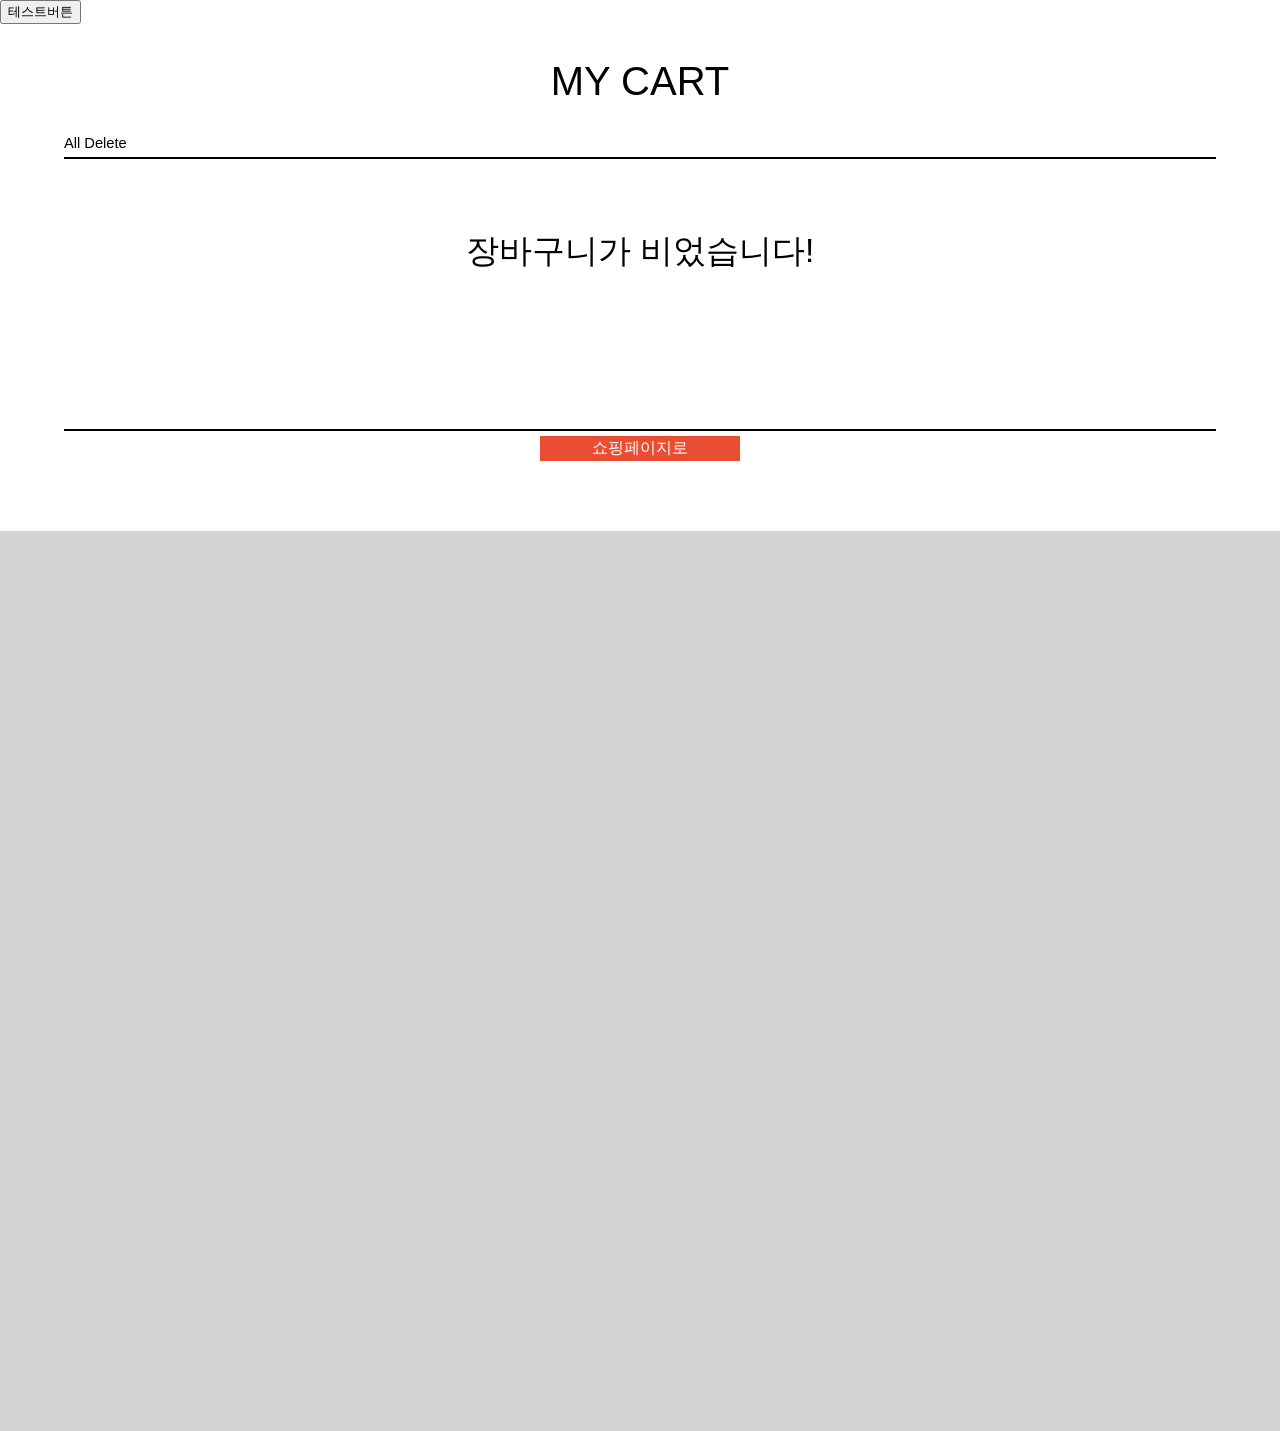
==== src/views/cart/index.html @ ee323b98 "." ====
<!DOCTYPE html>
<html lang="ko">
<head>
  <meta charset="UTF-8">
  <meta http-equiv="X-UA-Compatible" content="IE=edge">
  <meta name="viewport" content="width=device-width, initial-scale=1.0">
  <link rel="stylesheet" href="cart_style.css">
  <link href="https://hangeul.pstatic.net/hangeul_static/css/nanum-square.css" rel="stylesheet">
  <script defer src="cart_srcript.js"></script>
  <title>Document</title>
</head>
<body>

  <!-- 공통 -->
  <header><button class="btn">테스트버튼
  </button></header>

  <main>
    <header class="cart__header">
      <div class="cart__title">MY CART</div>
      <button class="btn__default all__del" id="all__delete"> All Delete</button>
    </header>
    <!-- 카트가 비어있을 때(기본값) -->
    <section class="cart__detail__empty" id="cart__empty">
      <div class="cart__body__empty">
         장바구니가 비었습니다!
      </div>
      <div class="cart__footer__empty">
        <button class="shopping__page__btn empty__btn btn__default">쇼핑페이지로</button>
      </div>
    </section>

    <!-- 카트 안에 물건이 있을 때 -->
    <section class="cart__detail">
      <div id="cart__have__product">
        <!-- 삽입되어야하는 부분 -->
        <!-- <div class="cart__product__list"> -->
          <!-- <div class="list__img__block"> -->
            <!-- <a href="#none"><img id="product__img" src="" alt="sss"></a> -->
          <!-- </div> -->
          <!-- <div class="list__name__block"> -->
            <!-- 상품정보 파트 -->
            <!-- <span id="product__name">product name</span> -->
            <!-- <button class="btn__defalut" id="select__delete"> Delete</button> -->
          <!-- </div> -->
          <!-- <div class="list__info__block"> -->
            <!-- 수량 및 가격 -->
            <!-- <div class="product__quan"> -->
              <!-- <span>수량:</span> -->
              <!-- <button class="btn__default" id="minus__btn">-</button> -->
              <!-- <span id="quan__num">1</span> -->
              <!-- <button class="btn__default" id="plus__btn">+</button> -->
            <!-- </div> -->
            <!-- <div class="product__price"> -->
              <!-- <span>가격</span> -->
              <!-- <span id="product__price__num">20,000</span> -->
            <!-- </div> -->
          <!-- </div> -->
        <!-- </div> -->
        <!-- 요까지 -->
      </div>
        
        <div class="cart__order__list">
          <div class="blank"></div>

          <div class="list__total">
            
            <div class="total__price__block">
              <div class="order__price">
                <span>가격:</span>
                <span id="order__price__num"></span>  
              </div>
                
              <div id="deli__price">
                <span>배송비:</span>
                <span id="deli__price__num"> 2,500</span>
              </div>
            
              <div class="total__price__line"></div>
              <div class="total__price__text">
                <span>총합:</span>
                <span id="total__price__num"></span>
              </div>
              <div class="total__price__line"></div>
            </div>

            <div class="cart__footer">
              <button class="order__page__btn btn__default">결제페이지로</button>
              <button class="shopping__page__btn btn__default">메인페이지로</button>
            </div>

          </div>

        </div>       
          

    </section>


  </main>
  <!-- 공통 -->
  <footer></footer>
  
</body>
</html>
---- src/views/cart/cart_style.css ----
@import "/public/css/main.css";

*{/* 폰트적용 */
  font-family: 'Nanum Square', sans-serif;
}
a{
  text-decoration: none;
  color: #000;
}
.display__none{
  display: none;
}

.btn__default{
  border-radius: 0;
  border: none;
  cursor: pointer;
  background-color: rgba(0, 0, 0, 0);
}

html, body{
  margin: 0;
  width: 100%;
  height: 100%;
  box-sizing: border-box;
}
/* 상품이 없을때(empty)있을 때를 구분 */
/* 공통 */

main{
  margin: 0 5%;
}
footer{
  height: 100%;
  background-color: lightgrey;
}
.cart__header{
  margin: 35px 0 0 0;
  height: 100%;
  font-size: 30pt;
  text-align: center;
  border-bottom: solid 2px #000;
}
.cart__title{
  margin-bottom: 30px;
}


/* 비었을 때(기본값) */
.cart__detail__empty{
  text-align: center;
}
.cart__body__empty{
  height: 200px;
  font-size: 25pt;
  padding-top: 70px;
}
.cart__footer__empty{
  height: 100px;
  border-top: solid 2px #000;
}
.empty__btn{
  color: #fff;
  font-weight: 200;
  background-color: #E94E33;
  height: 25px;
  width: 200px;

  margin-top: 20px;

}

/* 상품이 존재할 때 */
.all__del{
  display: block;
  width: 200px;
  margin: 0 0 5px 0;
  text-align: left;
  padding-left: 0;
  font-size: 11pt;
}
.cart__detail{
  height: 100%;
}
.cart__product__list{
  height:150px; 
  display: flex;
  flex-direction: row;
  margin-top: 20px;
  /* background-color: #E94E33; */
}
.list__img__block{
  width: 20%;
}
.list__img__block > a> img{
  margin-left: 10px;
  width: 130px;
  object-fit: scale-down;
}
.list__name__block{
  width: 55%;
  display: flex;
  flex-direction: column;
}
.product__name__text{
  font-size: 20pt;
  margin-bottom: 60px;
}
.sel__del{
  width: 50px;
  align-items: flex-start;
  
  margin-left: 0;
}
.list__info__block{
  width: 25%;
  margin-top: 5px;

}
.product__quan{
  margin-bottom: 30px;
}
.quan__input{
  cursor: default;
  display: inline;
  width: 30px;
  text-align: center;
  border: none;
}
.minusbtn , .plusbtn{
  font-size: 15pt;
}

.cart__order__list{
  border-top: solid 2px #000;
  height: 150px;
  display: flex;
  flex-direction: row;
  
}
.blank{
  height: 100%;
  width: 75%;
}
.list__total{
  width: 25%;
}
.total__price__block{
  display: flex;
  flex-direction: column;
  padding-top: 15px;
}
.order__price{
  margin-bottom: 10px;
}
.total__price__line{
  margin: 8px 0;
  border: solid 1px #000 ;
}
.total__price__text{
  font-size: 20pt;
  margin: 10px 0;
}
.cart__footer{
  height: 100%;
  display: flex;
  flex-direction: column;
}
.order__page__btn, .shopping__page__btn{
  margin: 5px 0;
  font-size: 12pt;
  background-color: #E94E33;
  color: #fff;
}
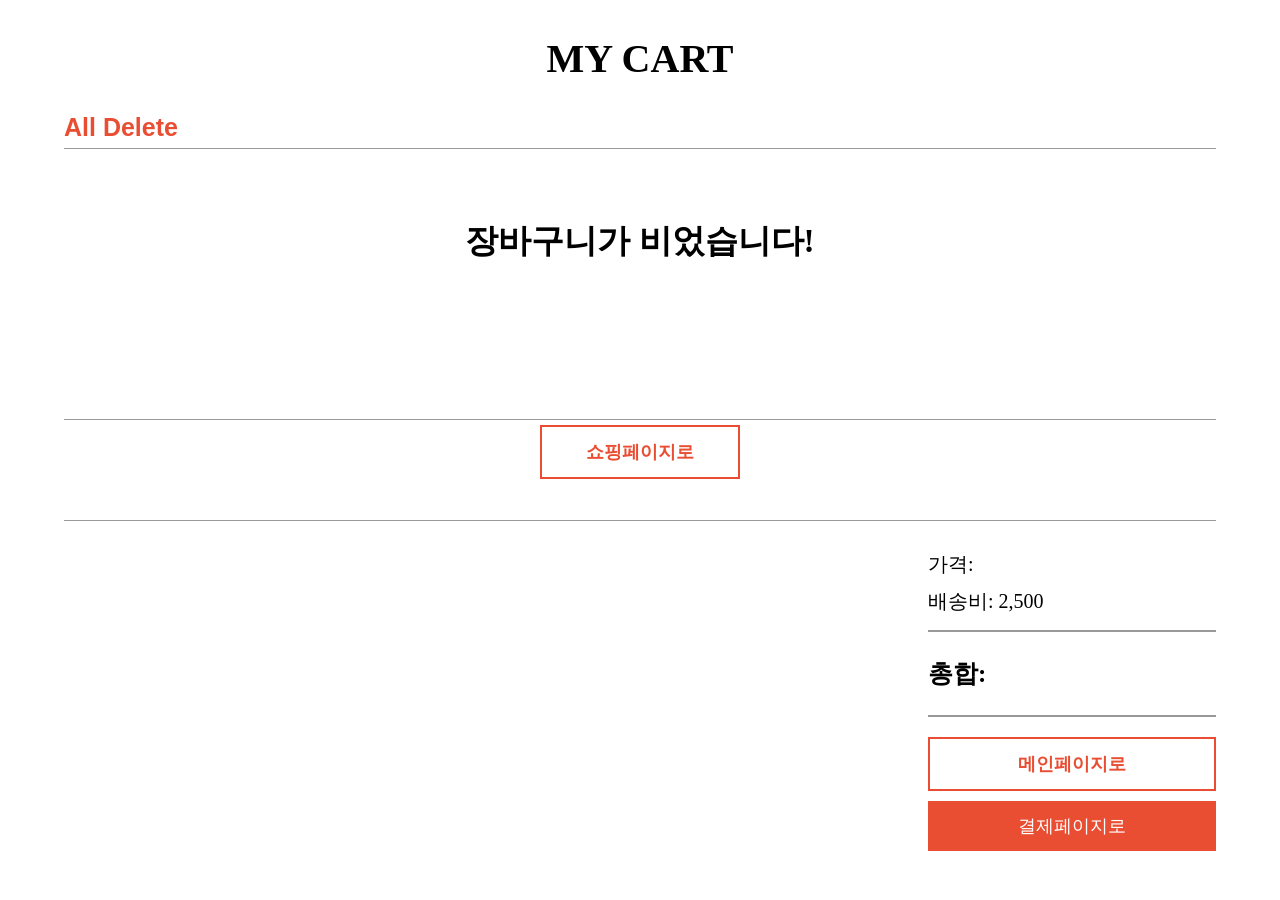
==== commit 5586d4c0: "문진님꺼 받아옴" ====
--- a/src/views/cart/index.html
+++ b/src/views/cart/index.html
@@ -6,16 +6,17 @@
   <meta name="viewport" content="width=device-width, initial-scale=1.0">
   <link rel="stylesheet" href="cart_style.css">
   <link href="https://hangeul.pstatic.net/hangeul_static/css/nanum-square.css" rel="stylesheet">
-  <script defer src="cart_srcript.js"></script>
-  <title>Document</title>
+  <script defer src="cart_srcript.js" type="module"></script>
+  <title>WorldMarket</title>
 </head>
 <body>
 
   <!-- 공통 -->
-  <header><button class="btn">테스트버튼
-  </button></header>
+  <!-- <header><button class="btn">테스트버튼
+  </button></header> -->
 
   <main>
+    <main-cotainer class="main-cotainer">
     <header class="cart__header">
       <div class="cart__title">MY CART</div>
       <button class="btn__default all__del" id="all__delete"> All Delete</button>
@@ -85,8 +86,8 @@
             </div>
 
             <div class="cart__footer">
+              <button class="shopping__page__btn btn__default">메인페이지로</button>
               <button class="order__page__btn btn__default">결제페이지로</button>
-              <button class="shopping__page__btn btn__default">메인페이지로</button>
             </div>
 
           </div>
@@ -95,11 +96,12 @@
           
 
     </section>
+  </main-cotainer>
 
-
+    
+  
   </main>
   <!-- 공통 -->
   <footer></footer>
-  
 </body>
 </html>
--- a/src/views/cart/cart_style.css
+++ b/src/views/cart/cart_style.css
@@ -1,8 +1,9 @@
 @import "/public/css/main.css";
 
-*{/* 폰트적용 */
+/* *{폰트적용
   font-family: 'Nanum Square', sans-serif;
-}
+} */
+
 a{
   text-decoration: none;
   color: #000;
@@ -12,6 +13,9 @@
 }
 
 .btn__default{
+  margin: 0 10px;
+  font-size: 30px;
+  font-weight: 700;
   border-radius: 0;
   border: none;
   cursor: pointer;
@@ -21,28 +25,35 @@
 html, body{
   margin: 0;
   width: 100%;
-  height: 100%;
+  
   box-sizing: border-box;
 }
 /* 상품이 없을때(empty)있을 때를 구분 */
 /* 공통 */
 
 main{
+  
+  height: 75%;
+  display: block;
+}
+
+.main-cotainer {
+  display: flex;
+  flex-direction: column;
   margin: 0 5%;
-}
-footer{
-  height: 100%;
-  background-color: lightgrey;
-}
+  
+}
+
 .cart__header{
   margin: 35px 0 0 0;
-  height: 100%;
+  
   font-size: 30pt;
   text-align: center;
-  border-bottom: solid 2px #000;
+  border-bottom: solid 1px #999999;
 }
 .cart__title{
   margin-bottom: 30px;
+  font-weight: 700;
 }
 
 
@@ -54,20 +65,21 @@
   height: 200px;
   font-size: 25pt;
   padding-top: 70px;
+  font-weight: 700;
 }
 .cart__footer__empty{
   height: 100px;
-  border-top: solid 2px #000;
+  border-top: solid 1px #999999;
 }
 .empty__btn{
   color: #fff;
   font-weight: 200;
   background-color: #E94E33;
-  height: 25px;
+  
   width: 200px;
 
   margin-top: 20px;
-
+  
 }
 
 /* 상품이 존재할 때 */
@@ -77,7 +89,9 @@
   margin: 0 0 5px 0;
   text-align: left;
   padding-left: 0;
-  font-size: 11pt;
+  font-size: 25px;
+  font-weight: 700;
+  color: #E94E33;
 }
 .cart__detail{
   height: 100%;
@@ -103,19 +117,21 @@
   flex-direction: column;
 }
 .product__name__text{
-  font-size: 20pt;
+  font-size: 30px;
   margin-bottom: 60px;
+  font-weight: 700;
 }
 .sel__del{
   width: 50px;
   align-items: flex-start;
-  
+  font-size: 20px;
   margin-left: 0;
 }
 .list__info__block{
   width: 25%;
   margin-top: 5px;
-
+  font-size: 20px;
+  font-weight: 400;
 }
 .product__quan{
   margin-bottom: 30px;
@@ -123,16 +139,20 @@
 .quan__input{
   cursor: default;
   display: inline;
-  width: 30px;
+  width: 60px;
   text-align: center;
   border: none;
+  font-size: 30px;
+  font-weight: 700;
+  color: #E94E33;
+  margin: 0 5px;
 }
 .minusbtn , .plusbtn{
   font-size: 15pt;
 }
 
 .cart__order__list{
-  border-top: solid 2px #000;
+  border-top: solid 1px #999999;
   height: 150px;
   display: flex;
   flex-direction: row;
@@ -149,26 +169,44 @@
   display: flex;
   flex-direction: column;
   padding-top: 15px;
+  font-size: 20px;
+  margin-top: 15px;
+  font-weight: 400;
 }
 .order__price{
   margin-bottom: 10px;
 }
 .total__price__line{
-  margin: 8px 0;
-  border: solid 1px #000 ;
+  margin: 15px 0;
+  border: solid 1px #999999 ;
+
 }
 .total__price__text{
-  font-size: 20pt;
+  font-size: 25px;
   margin: 10px 0;
+  font-weight: 700;
 }
 .cart__footer{
   height: 100%;
   display: flex;
   flex-direction: column;
 }
-.order__page__btn, .shopping__page__btn{
+.order__page__btn{
+  font-weight: 400;
   margin: 5px 0;
-  font-size: 12pt;
+  font-size: 18px;
   background-color: #E94E33;
   color: #fff;
-}+  padding: 13px 0;
+}
+
+
+.shopping__page__btn{
+  font-weight: 700;
+  margin: 5px 0;
+  font-size: 18px;
+  background-color: white;
+  color: #E94E33;
+  padding: 13px 0;
+  border: #E94E33 2px solid;
+}
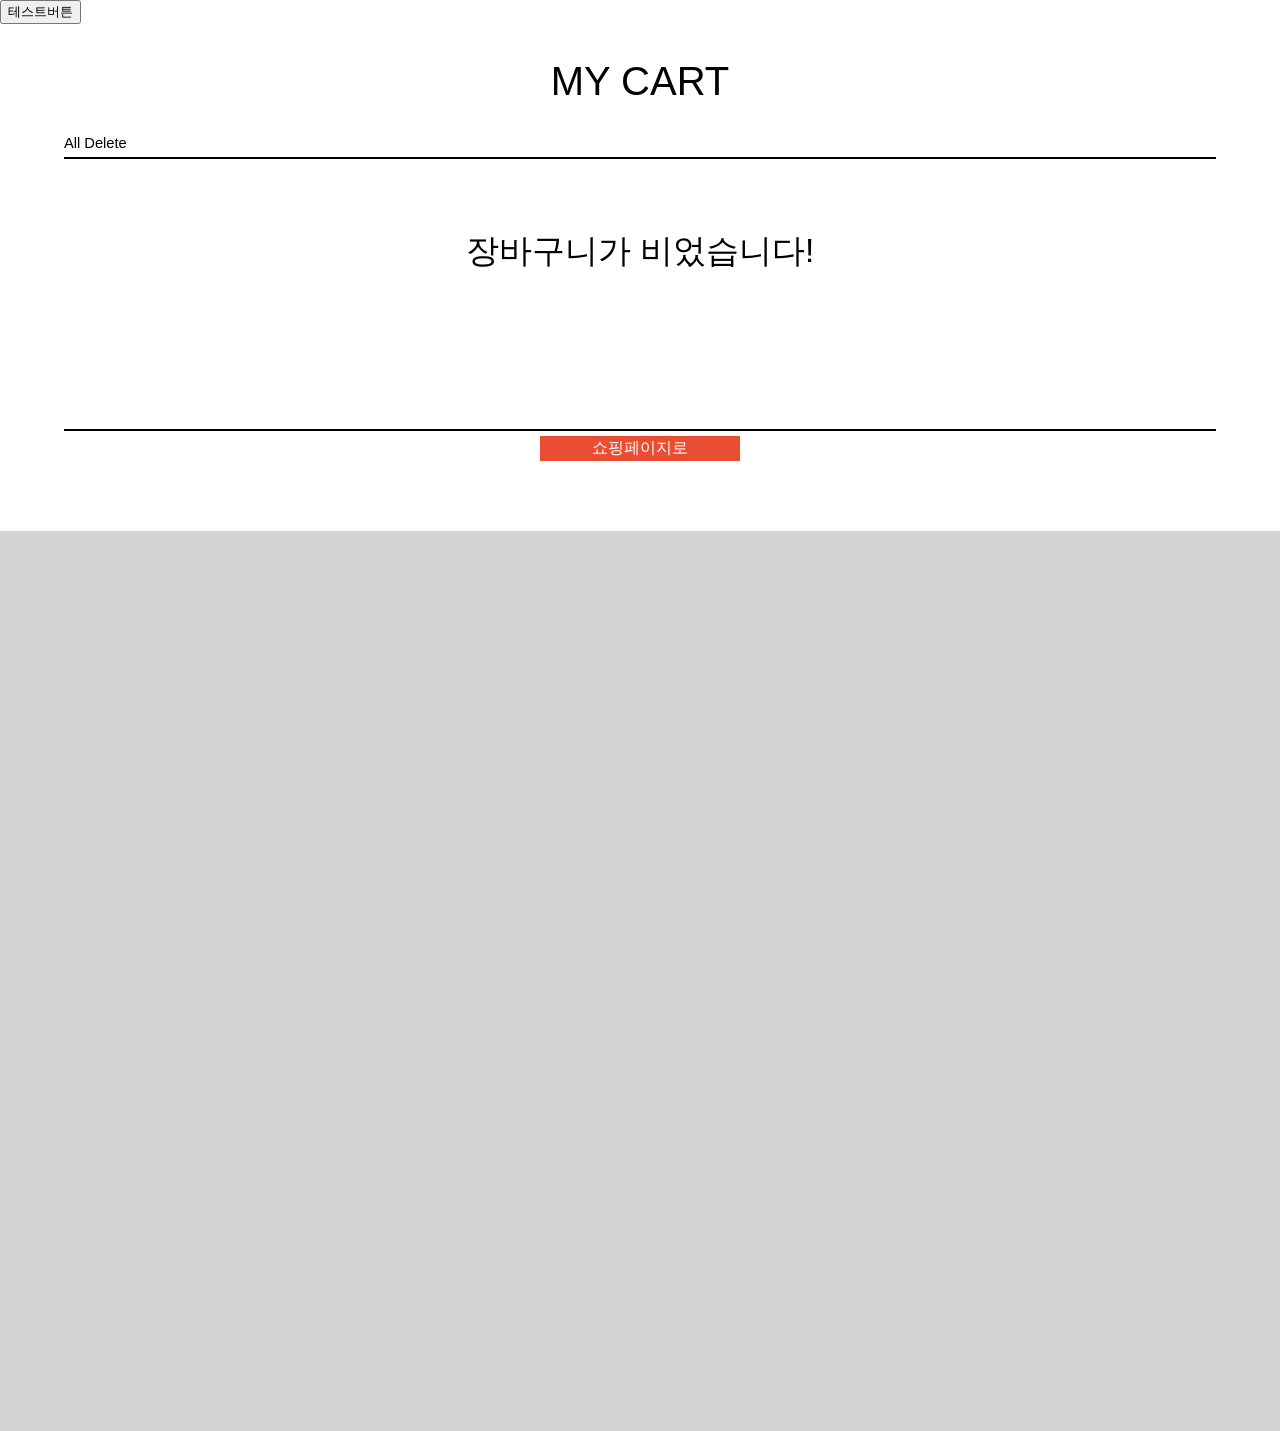
==== commit 96c1f4af: "Merge pull request #1 from Loo-ke/dev-BE-jonguk Dev be jonguk" ====
--- a/src/views/cart/index.html
+++ b/src/views/cart/index.html
@@ -6,17 +6,16 @@
   <meta name="viewport" content="width=device-width, initial-scale=1.0">
   <link rel="stylesheet" href="cart_style.css">
   <link href="https://hangeul.pstatic.net/hangeul_static/css/nanum-square.css" rel="stylesheet">
-  <script defer src="cart_srcript.js" type="module"></script>
-  <title>WorldMarket</title>
+  <script defer src="cart_srcript.js"></script>
+  <title>Document</title>
 </head>
 <body>
 
   <!-- 공통 -->
-  <!-- <header><button class="btn">테스트버튼
-  </button></header> -->
+  <header><button class="btn">테스트버튼
+  </button></header>
 
   <main>
-    <main-cotainer class="main-cotainer">
     <header class="cart__header">
       <div class="cart__title">MY CART</div>
       <button class="btn__default all__del" id="all__delete"> All Delete</button>
@@ -86,8 +85,8 @@
             </div>
 
             <div class="cart__footer">
+              <button class="order__page__btn btn__default">결제페이지로</button>
               <button class="shopping__page__btn btn__default">메인페이지로</button>
-              <button class="order__page__btn btn__default">결제페이지로</button>
             </div>
 
           </div>
@@ -96,12 +95,11 @@
           
 
     </section>
-  </main-cotainer>
 
-    
-  
+
   </main>
   <!-- 공통 -->
   <footer></footer>
+  
 </body>
 </html>
--- a/src/views/cart/cart_style.css
+++ b/src/views/cart/cart_style.css
@@ -1,9 +1,8 @@
 @import "/public/css/main.css";
 
-/* *{폰트적용
+*{/* 폰트적용 */
   font-family: 'Nanum Square', sans-serif;
-} */
-
+}
 a{
   text-decoration: none;
   color: #000;
@@ -13,9 +12,6 @@
 }
 
 .btn__default{
-  margin: 0 10px;
-  font-size: 30px;
-  font-weight: 700;
   border-radius: 0;
   border: none;
   cursor: pointer;
@@ -25,35 +21,28 @@
 html, body{
   margin: 0;
   width: 100%;
-  
+  height: 100%;
   box-sizing: border-box;
 }
 /* 상품이 없을때(empty)있을 때를 구분 */
 /* 공통 */
 
 main{
-  
-  height: 75%;
-  display: block;
+  margin: 0 5%;
 }
-
-.main-cotainer {
-  display: flex;
-  flex-direction: column;
-  margin: 0 5%;
-  
+footer{
+  height: 100%;
+  background-color: lightgrey;
 }
-
 .cart__header{
   margin: 35px 0 0 0;
-  
+  height: 100%;
   font-size: 30pt;
   text-align: center;
-  border-bottom: solid 1px #999999;
+  border-bottom: solid 2px #000;
 }
 .cart__title{
   margin-bottom: 30px;
-  font-weight: 700;
 }
 
 
@@ -65,21 +54,20 @@
   height: 200px;
   font-size: 25pt;
   padding-top: 70px;
-  font-weight: 700;
 }
 .cart__footer__empty{
   height: 100px;
-  border-top: solid 1px #999999;
+  border-top: solid 2px #000;
 }
 .empty__btn{
   color: #fff;
   font-weight: 200;
   background-color: #E94E33;
-  
+  height: 25px;
   width: 200px;
 
   margin-top: 20px;
-  
+
 }
 
 /* 상품이 존재할 때 */
@@ -89,9 +77,7 @@
   margin: 0 0 5px 0;
   text-align: left;
   padding-left: 0;
-  font-size: 25px;
-  font-weight: 700;
-  color: #E94E33;
+  font-size: 11pt;
 }
 .cart__detail{
   height: 100%;
@@ -117,21 +103,19 @@
   flex-direction: column;
 }
 .product__name__text{
-  font-size: 30px;
+  font-size: 20pt;
   margin-bottom: 60px;
-  font-weight: 700;
 }
 .sel__del{
   width: 50px;
   align-items: flex-start;
-  font-size: 20px;
+  
   margin-left: 0;
 }
 .list__info__block{
   width: 25%;
   margin-top: 5px;
-  font-size: 20px;
-  font-weight: 400;
+
 }
 .product__quan{
   margin-bottom: 30px;
@@ -139,20 +123,16 @@
 .quan__input{
   cursor: default;
   display: inline;
-  width: 60px;
+  width: 30px;
   text-align: center;
   border: none;
-  font-size: 30px;
-  font-weight: 700;
-  color: #E94E33;
-  margin: 0 5px;
 }
 .minusbtn , .plusbtn{
   font-size: 15pt;
 }
 
 .cart__order__list{
-  border-top: solid 1px #999999;
+  border-top: solid 2px #000;
   height: 150px;
   display: flex;
   flex-direction: row;
@@ -169,44 +149,26 @@
   display: flex;
   flex-direction: column;
   padding-top: 15px;
-  font-size: 20px;
-  margin-top: 15px;
-  font-weight: 400;
 }
 .order__price{
   margin-bottom: 10px;
 }
 .total__price__line{
-  margin: 15px 0;
-  border: solid 1px #999999 ;
-
+  margin: 8px 0;
+  border: solid 1px #000 ;
 }
 .total__price__text{
-  font-size: 25px;
+  font-size: 20pt;
   margin: 10px 0;
-  font-weight: 700;
 }
 .cart__footer{
   height: 100%;
   display: flex;
   flex-direction: column;
 }
-.order__page__btn{
-  font-weight: 400;
+.order__page__btn, .shopping__page__btn{
   margin: 5px 0;
-  font-size: 18px;
+  font-size: 12pt;
   background-color: #E94E33;
   color: #fff;
-  padding: 13px 0;
-}
-
-
-.shopping__page__btn{
-  font-weight: 700;
-  margin: 5px 0;
-  font-size: 18px;
-  background-color: white;
-  color: #E94E33;
-  padding: 13px 0;
-  border: #E94E33 2px solid;
-}
+}
